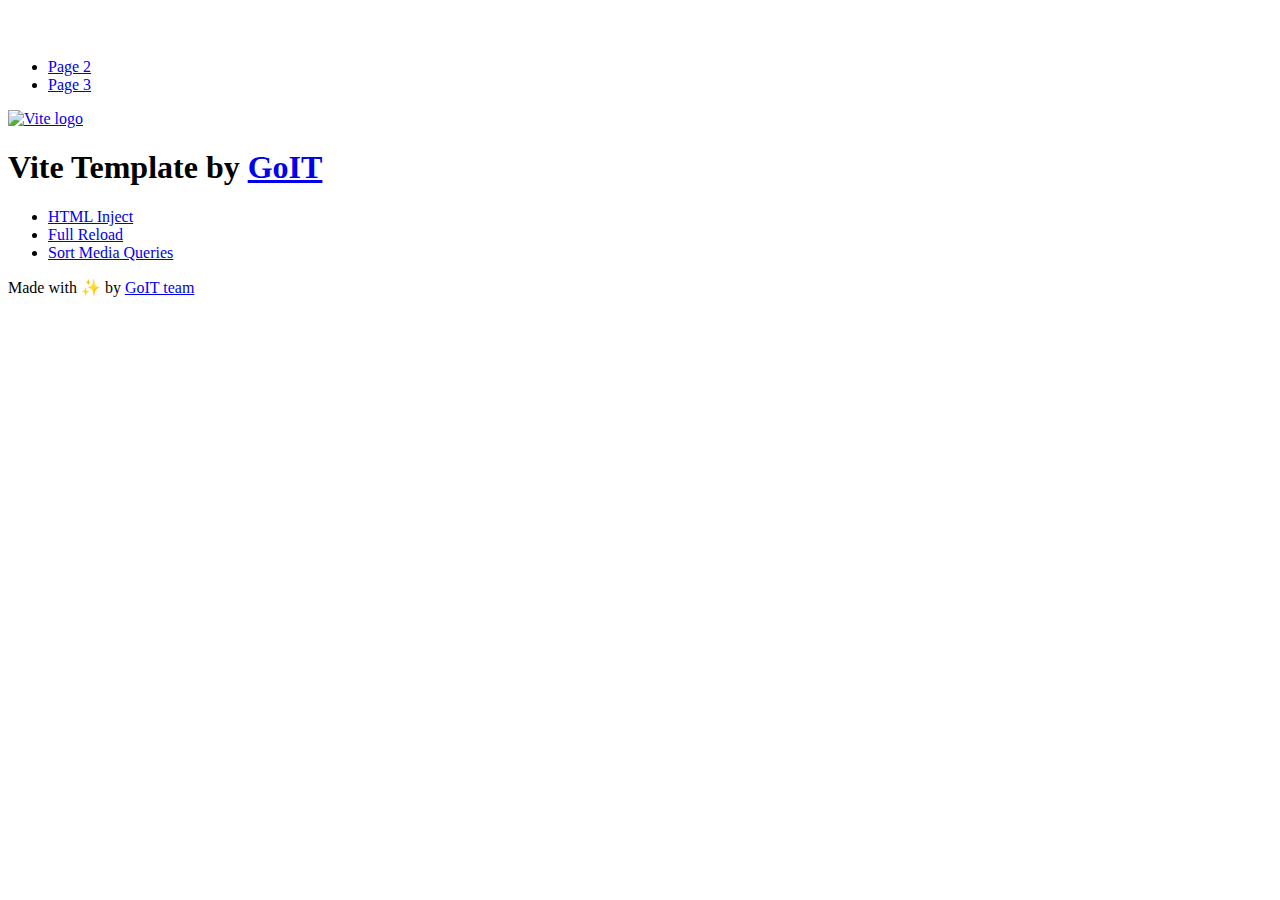
==== index.html @ 31516126 "Deploying to gh-pages from @ MerezkaYurii/goit-js-hw-10@eade91b199d23ca73a89f5d67aa396673f405756 🚀" ====
<!DOCTYPE html>
<html lang="en">
  <head>
    <meta charset="UTF-8" />
    <link rel="icon" type="image/svg+xml" href="/goit-js-hw-10/favicon.svg" />
    <meta name="viewport" content="width=device-width, initial-scale=1.0" />
    <title>Vanilla App Template</title>
    <script type="module" crossorigin src="/goit-js-hw-10/index.js"></script>
    <link rel="stylesheet" crossorigin href="/goit-js-hw-10/assets/styles-DvPDDfy5.css">
  </head>
  <body>
    <header class="header">
  <div class="container">
    <nav class="nav">
      <a class="nav-logo" href="./index.html" aria-label="Site logo">
        <svg class="nav-logo-icon" width="100" height="30">
          <use href="/goit-js-hw-10/assets/sprite-E8vg0sBb.svg#logo"></use>
        </svg>
      </a>
      <ul class="nav-list">
        <li class="nav-item">
          <a class="nav-link {=$highlight-act}" href="./page-2.html">Page 2</a>
        </li>
        <li class="nav-item">
          <a class="nav-link {=$highlight-curr}" href="./page-3.html">Page 3</a>
        </li>
      </ul>
    </nav>
  </div>
</header>


    <main>
      <!-- Loads the specified .html file -->
      <section class="vite-promo">
  <div class="container">
    <div class="vite-promo-thumb">
      <a
        class="vite-promo-link"
        href="https://vitejs.dev/"
        target="_blank"
        rel="noopener noreferrer"
        aria-label="Link to Vite official website"
        title="Vite.js  build tool"
      >
        <!-- Path to images as from index.html file -->
        <img
          class="pic"
          src="/goit-js-hw-10/assets/vite-logo-9o_aqrTe.png"
          alt="Vite logo"
          width="640"
          height="640"
        />
      </a>
    </div>
    <h1 class="main-title">
      <span class="main-title-gradient">Vite</span>
      Template by
      <a
        class="main-title-link"
        href="https://github.com/goitacademy/vanilla-app-template"
        target="_blank"
        rel="noopener noreferrer"
      >
        GoIT
      </a>
    </h1>
  </div>
</section>

      <article class="badges">
  <div class="container">
    <ul class="badges-list">
      <li class="badges-item">
        <a
          class="badges-link"
          href="https://www.npmjs.com/package/vite-plugin-html-inject"
          target="_blank"
          rel="noopener noreferrer"
        >
          HTML Inject
        </a>
      </li>
      <li class="badges-item">
        <a
          class="badges-link"
          href="https://www.npmjs.com/package/vite-plugin-full-reload"
          target="_blank"
          rel="noopener noreferrer"
        >
          Full Reload
        </a>
      </li>
      <li class="badges-item">
        <a
          class="badges-link"
          href="https://www.npmjs.com/package/postcss-sort-media-queries"
          target="_blank"
          rel="noopener noreferrer"
        >
          Sort Media Queries
        </a>
      </li>
    </ul>
  </div>
</article>

    </main>

    <footer class="footer">
  <div class="container">
    <p class="footer-desc">
      Made with ✨ by
      <a
        class="footer-link"
        href="https://goit.global/ua/"
        target="_blank"
        rel="noopener noreferrer"
      >
        GoIT team
      </a>
    </p>
  </div>
</footer>


  </body>
</html>
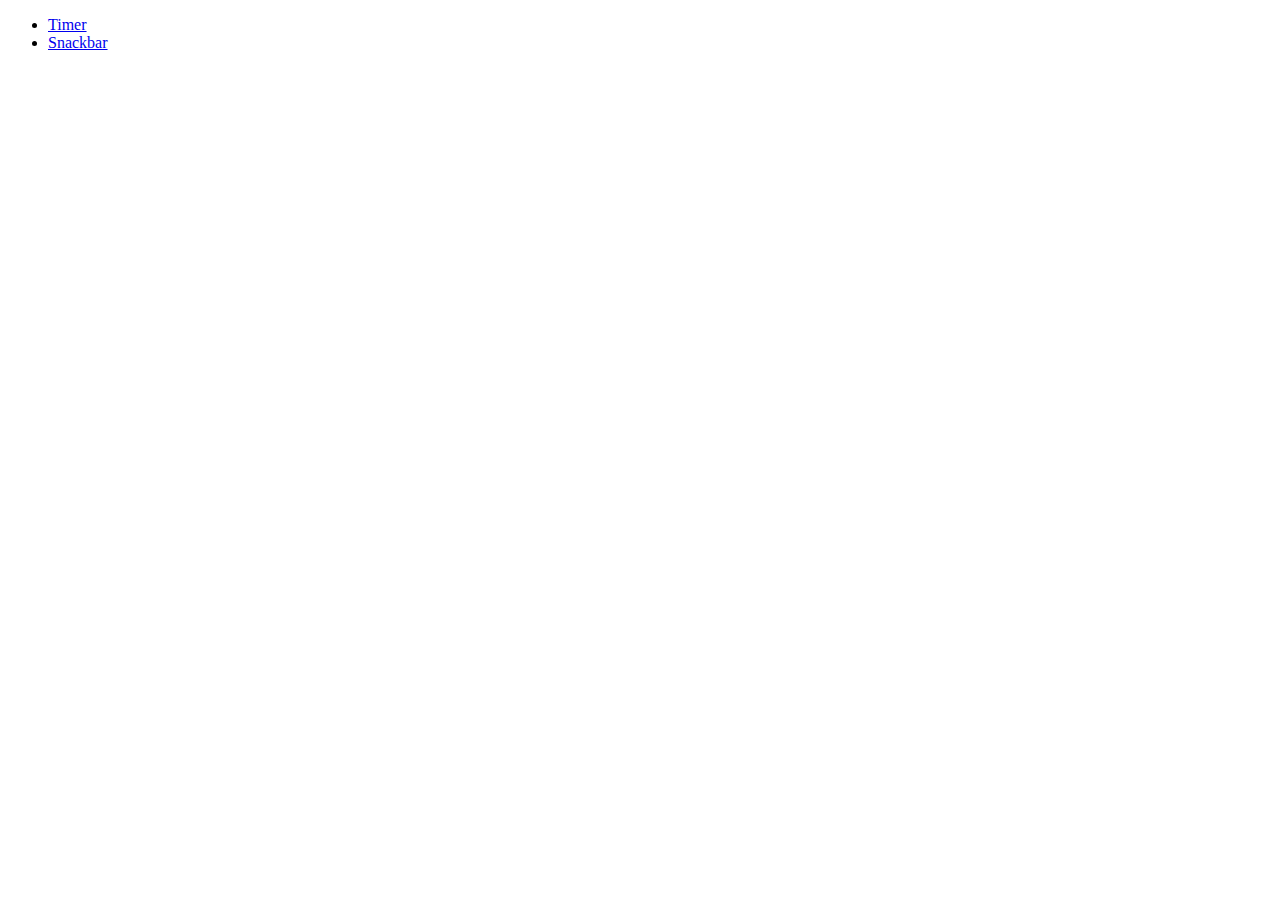
==== commit e0e4a5ff: "Deploying to gh-pages from @ MerezkaYurii/goit-js-hw-10@cb8d5f63e0136a4a2d94ab17cc5677709783bfaa 🚀" ====
--- a/index.html
+++ b/index.html
@@ -4,125 +4,17 @@
     <meta charset="UTF-8" />
     <link rel="icon" type="image/svg+xml" href="/goit-js-hw-10/favicon.svg" />
     <meta name="viewport" content="width=device-width, initial-scale=1.0" />
-    <title>Vanilla App Template</title>
-    <script type="module" crossorigin src="/goit-js-hw-10/index.js"></script>
-    <link rel="stylesheet" crossorigin href="/goit-js-hw-10/assets/styles-DvPDDfy5.css">
+    <title>goit-js-hw-10</title>
+    <script type="module" crossorigin src="/goit-js-hw-10/assets/styles-B4s-4mBC.js"></script>
+    <link rel="stylesheet" crossorigin href="/goit-js-hw-10/assets/styles-B9kkWxtF.css">
   </head>
   <body>
-    <header class="header">
-  <div class="container">
-    <nav class="nav">
-      <a class="nav-logo" href="./index.html" aria-label="Site logo">
-        <svg class="nav-logo-icon" width="100" height="30">
-          <use href="/goit-js-hw-10/assets/sprite-E8vg0sBb.svg#logo"></use>
-        </svg>
-      </a>
-      <ul class="nav-list">
-        <li class="nav-item">
-          <a class="nav-link {=$highlight-act}" href="./page-2.html">Page 2</a>
-        </li>
-        <li class="nav-item">
-          <a class="nav-link {=$highlight-curr}" href="./page-3.html">Page 3</a>
-        </li>
-      </ul>
-    </nav>
-  </div>
-</header>
-
-
-    <main>
-      <!-- Loads the specified .html file -->
-      <section class="vite-promo">
-  <div class="container">
-    <div class="vite-promo-thumb">
-      <a
-        class="vite-promo-link"
-        href="https://vitejs.dev/"
-        target="_blank"
-        rel="noopener noreferrer"
-        aria-label="Link to Vite official website"
-        title="Vite.js  build tool"
-      >
-        <!-- Path to images as from index.html file -->
-        <img
-          class="pic"
-          src="/goit-js-hw-10/assets/vite-logo-9o_aqrTe.png"
-          alt="Vite logo"
-          width="640"
-          height="640"
-        />
-      </a>
-    </div>
-    <h1 class="main-title">
-      <span class="main-title-gradient">Vite</span>
-      Template by
-      <a
-        class="main-title-link"
-        href="https://github.com/goitacademy/vanilla-app-template"
-        target="_blank"
-        rel="noopener noreferrer"
-      >
-        GoIT
-      </a>
-    </h1>
-  </div>
-</section>
-
-      <article class="badges">
-  <div class="container">
-    <ul class="badges-list">
-      <li class="badges-item">
-        <a
-          class="badges-link"
-          href="https://www.npmjs.com/package/vite-plugin-html-inject"
-          target="_blank"
-          rel="noopener noreferrer"
-        >
-          HTML Inject
-        </a>
-      </li>
-      <li class="badges-item">
-        <a
-          class="badges-link"
-          href="https://www.npmjs.com/package/vite-plugin-full-reload"
-          target="_blank"
-          rel="noopener noreferrer"
-        >
-          Full Reload
-        </a>
-      </li>
-      <li class="badges-item">
-        <a
-          class="badges-link"
-          href="https://www.npmjs.com/package/postcss-sort-media-queries"
-          target="_blank"
-          rel="noopener noreferrer"
-        >
-          Sort Media Queries
-        </a>
-      </li>
-    </ul>
-  </div>
-</article>
-
-    </main>
-
-    <footer class="footer">
-  <div class="container">
-    <p class="footer-desc">
-      Made with ✨ by
-      <a
-        class="footer-link"
-        href="https://goit.global/ua/"
-        target="_blank"
-        rel="noopener noreferrer"
-      >
-        GoIT team
-      </a>
-    </p>
-  </div>
-</footer>
-
+ <nav>
+  <ul>
+    <li><a href="./1-timer.html">Timer</a></li>
+    <li><a href="./2-snackbar.html">Snackbar</a></li>
+  </ul>
+ </nav>
 
   </body>
 </html>
